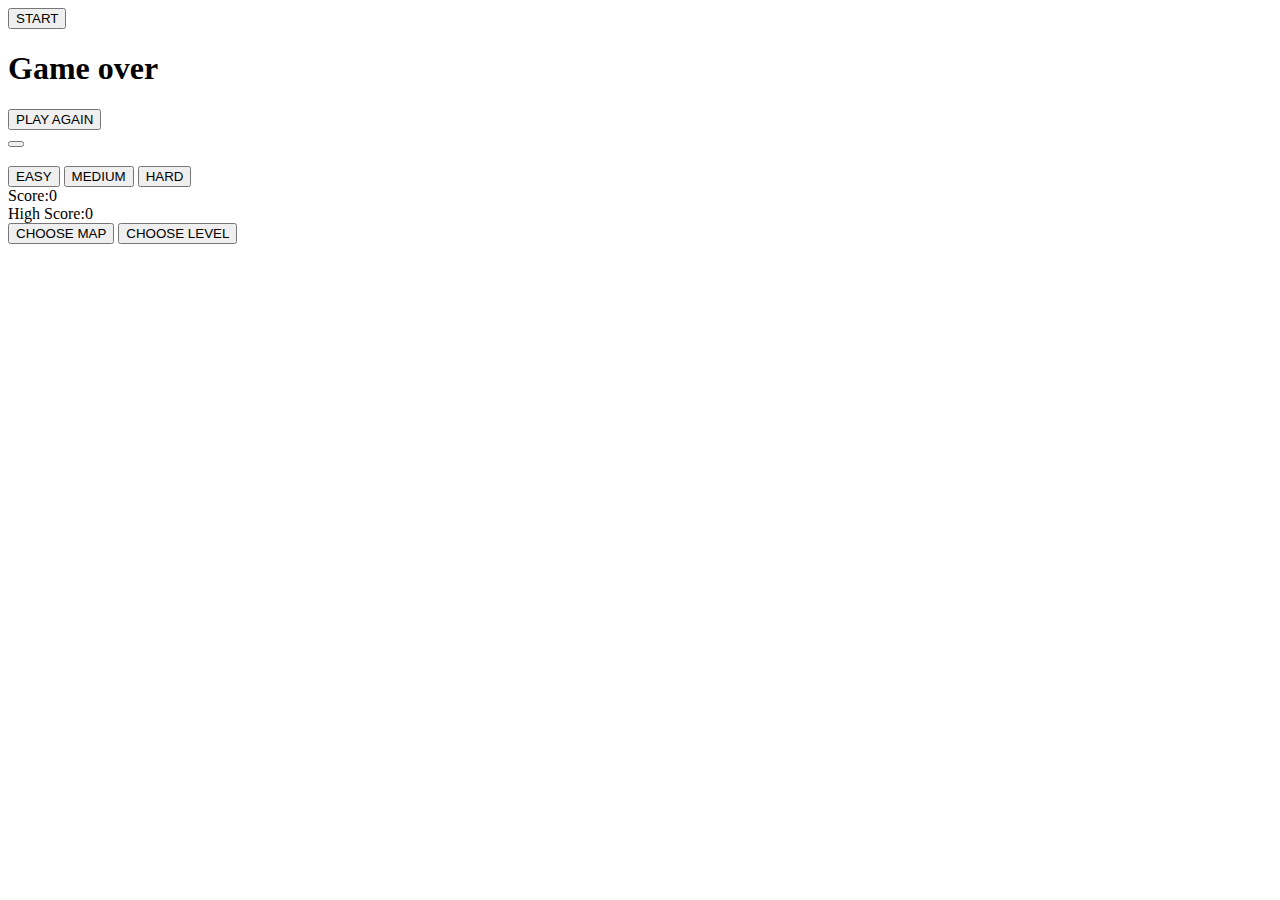
==== MYCARGAME/HTML/game.html @ 938c70f0 "Add files via upload" ====
<!DOCTYPE html>
<html lang="en">

<head>
    <meta charset="UTF-8">
    <meta name="viewport" content="width=device-width, initial-scale=1.0">
    <title>Document</title>
    <link href="https://fonts.googleapis.com/css2?family=Poppins:wght@700&display=swap" rel="stylesheet">
    <script src="https://kit.fontawesome.com/d36af3aa11.js" crossorigin="anonymous"></script>
    <link rel="stylesheet" href="/CSS/style.css">
</head>

<body>
    <audio id="bgsound">
        <source src="/JAVASCRIPT/bgsound.mp3">
    </audio>

    <audio id="crash">
        <source src="/JAVASCRIPT/crash.mp3">
    </audio>
    
    <div id="box">
        <button id="start">START</button>
        <div id="over">
            <i id="skull" class="fa-solid fa-skull-crossbones"></i>
            <h1>Game over</h1>
            <p id="text"></p>
            <button id="again">PLAY AGAIN</button>
        </div>
    <div id="road">
        <button id="home"><i class="fa-solid fa-house"></i></button>
        <div id="villain"></div>
        <div id="hero"></div>
        <div id="mainbox">
            <div id="maps">
                <img id="grass" src="/CSS/grassbg.jpg" alt="">
                <img id="sand" src="/CSS/desertbg.jpg" alt="">
                <img id="ice" src="/CSS/redishbg.jpg" alt="">
                <img  id="bridge" src="/CSS/blackbg.jpg" alt="">
    
            </div>
            <div id="level">
                <button id="easy">EASY</button>
                <button id="medium">MEDIUM</button>
                <button id="hard">HARD</button>
            </div>
        </div>
    </div>
     
    <div id="score">Score:0</div>
    <div id="highscore">High Score:0</div>
    </div>
    <button id="chmp">CHOOSE MAP</button>
    <button id="chlv">CHOOSE LEVEL</button>

    
    <script src="/JAVASCRIPT/script.js"></script>
</body>

</html>
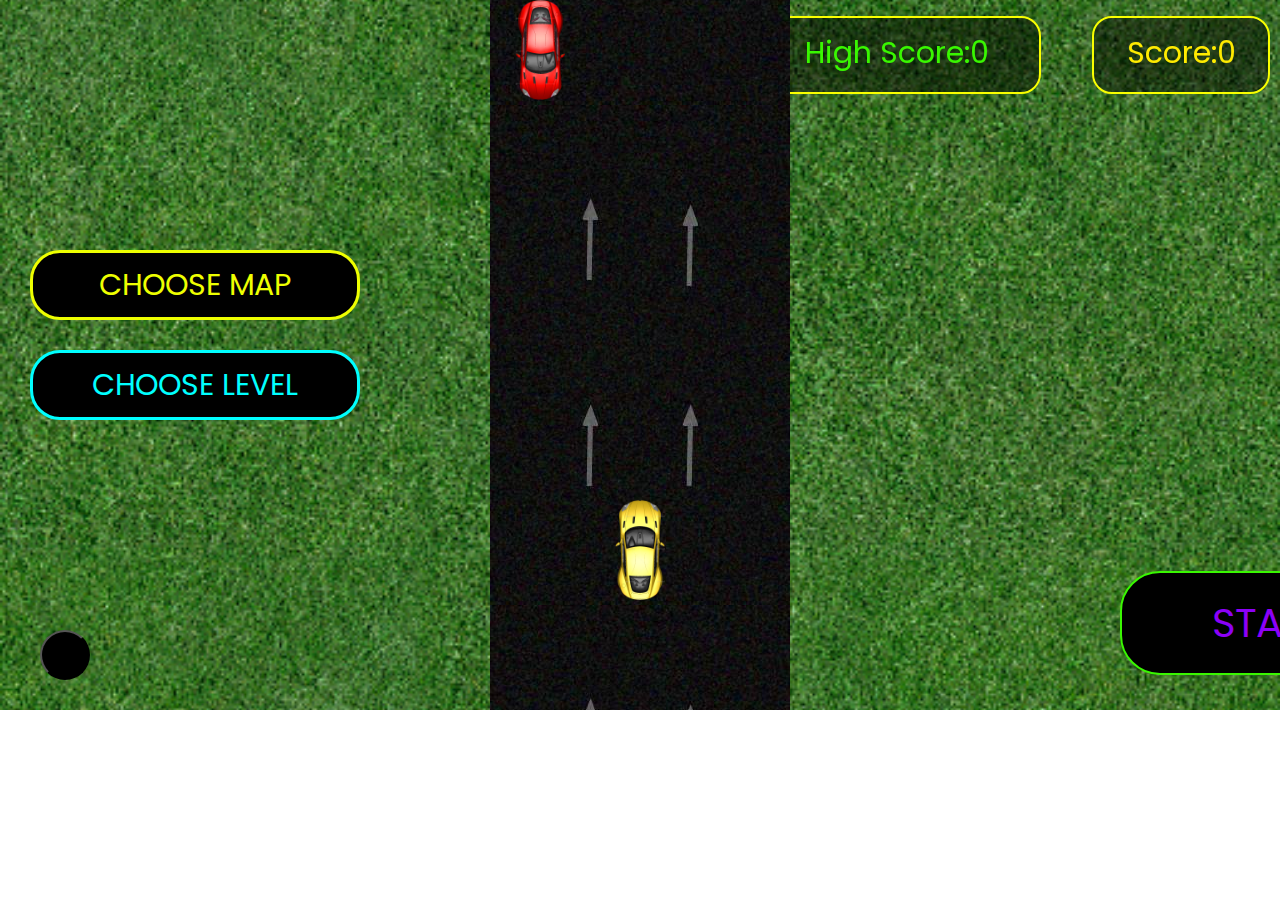
==== commit e62c7ee1: "final changes" ====
--- a/MYCARGAME/HTML/game.html
+++ b/MYCARGAME/HTML/game.html
@@ -1,60 +1,55 @@
-<!DOCTYPE html>
-<html lang="en">
-
-<head>
-    <meta charset="UTF-8">
-    <meta name="viewport" content="width=device-width, initial-scale=1.0">
-    <title>Document</title>
-    <link href="https://fonts.googleapis.com/css2?family=Poppins:wght@700&display=swap" rel="stylesheet">
-    <script src="https://kit.fontawesome.com/d36af3aa11.js" crossorigin="anonymous"></script>
-    <link rel="stylesheet" href="/CSS/style.css">
-</head>
-
-<body>
-    <audio id="bgsound">
-        <source src="/JAVASCRIPT/bgsound.mp3">
-    </audio>
-
-    <audio id="crash">
-        <source src="/JAVASCRIPT/crash.mp3">
-    </audio>
-    
-    <div id="box">
-        <button id="start">START</button>
-        <div id="over">
-            <i id="skull" class="fa-solid fa-skull-crossbones"></i>
-            <h1>Game over</h1>
-            <p id="text"></p>
-            <button id="again">PLAY AGAIN</button>
-        </div>
-    <div id="road">
-        <button id="home"><i class="fa-solid fa-house"></i></button>
-        <div id="villain"></div>
-        <div id="hero"></div>
-        <div id="mainbox">
-            <div id="maps">
-                <img id="grass" src="/CSS/grassbg.jpg" alt="">
-                <img id="sand" src="/CSS/desertbg.jpg" alt="">
-                <img id="ice" src="/CSS/redishbg.jpg" alt="">
-                <img  id="bridge" src="/CSS/blackbg.jpg" alt="">
-    
-            </div>
-            <div id="level">
-                <button id="easy">EASY</button>
-                <button id="medium">MEDIUM</button>
-                <button id="hard">HARD</button>
-            </div>
-        </div>
-    </div>
-     
-    <div id="score">Score:0</div>
-    <div id="highscore">High Score:0</div>
-    </div>
-    <button id="chmp">CHOOSE MAP</button>
-    <button id="chlv">CHOOSE LEVEL</button>
-
-    
-    <script src="/JAVASCRIPT/script.js"></script>
-</body>
-
-</html>+<html lang="en">
+<head>
+    <meta charset="UTF-8">
+    <meta name="viewport" content="width=device-width, initial-scale=1.0">
+    <title>Document</title>
+    <link href="https://fonts.googleapis.com/css2?family=Poppins:wght@700&display=swap" rel="stylesheet">
+    <script src="https://kit.fontawesome.com/d36af3aa11.js" crossorigin="anonymous"></script>
+    <link rel="stylesheet" href="../CSS/style.css">
+</head>
+
+<body>
+    <audio id="bgsound">
+        <source src="../JAVASCRIPT/bgsound.mp3">
+    </audio>
+
+    <audio id="crash">
+        <source src="../JAVASCRIPT/crash.mp3">
+    </audio>
+    
+    <div id="box">
+        <button id="start">START</button>
+        <div id="over">
+            <i id="skull" class="fa-solid fa-skull-crossbones"></i>
+            <h1>Game over</h1>
+            <p id="text"></p>
+            <button id="again">PLAY AGAIN</button>
+        </div>
+    <div id="road">
+        <button id="home"><i class="fa-solid fa-house"></i></button>
+        <div id="villain"></div>
+        <div id="hero"></div>
+        <div id="mainbox">
+            <div id="maps">
+                <img id="grass" src="../CSS/grassbg.jpg" alt="">
+                <img id="sand" src="../CSS/desertbg.jpg" alt="">
+                <img id="ice" src="../CSS/redishbg.jpg" alt="">
+                <img id="bridge" src="../CSS/blackbg.jpg" alt="">
+            </div>
+            <div id="level">
+                <button id="easy">EASY</button>
+                <button id="medium">MEDIUM</button>
+                <button id="hard">HARD</button>
+            </div>
+        </div>
+    </div>
+     
+    <div id="score">Score:0</div>
+    <div id="highscore">High Score:0</div>
+    </div>
+    <button id="chmp">CHOOSE MAP</button>
+    <button id="chlv">CHOOSE LEVEL</button>
+
+    <script src="../JAVASCRIPT/script.js"></script>
+</body>
+</html>
--- a/MYCARGAME/CSS/style.css
+++ b/MYCARGAME/CSS/style.css
@@ -0,0 +1,314 @@
+* {
+    padding: 0;
+    margin: 0;
+    font-family: 'Poppins', sans-serif;
+}
+
+#box {
+    display: flex;
+    align-items: center;
+    justify-content: center;
+    /* background-image: url('whitebg.jpg'); */
+    background-image: url('grassbg.jpg');
+    background-size: cover;
+    background-repeat: repeat-y;
+    background-position: 0%;
+    animation: none;
+    overflow: hidden;
+}
+#road {
+    width: 300px;
+    height: 710px;
+    background-image: url('road1.jpg');
+    /* animation: moveRoad 2s linear infinite; */
+    animation: none;
+    background-repeat: repeat-y;
+    background-position: 0%;
+    z-index: 5;
+}
+
+@keyframes moveRoad {
+    0% {
+        background-position-y: 0px;
+    }
+    100% {
+        background-position-y: 500px
+    }
+}
+
+@keyframes movebody {
+    0% {
+        background-position-y: 0px;
+    }
+    100% {
+        background-position-y: 5000px
+    }
+}
+
+
+
+#hero {
+    width: 100px;
+    height: 100px;
+    position: relative;
+    top: 400px;
+    left: 100px;
+    background-image: url('hero.png');
+    background-size: 50% 100%;
+    background-repeat: no-repeat;
+    background-position-x: 50%;
+    z-index: 10;
+}
+
+#villain {
+    width: 100px;
+    height: 100px;
+
+    position: relative;
+    top: 0px;
+    left: 0px;
+    background-image: url('villain.png');
+    background-size: 50% 100%;
+    background-repeat: no-repeat;
+    background-position-x: 50%;
+    animation: none;
+}
+
+@keyframes blockHero {
+    0% {
+        top: -100px;
+    }
+    100% {
+        top: 800px
+    }
+}
+
+#score {
+    position: fixed;
+    text-align: center;
+    top: 16px;
+    right: 10px;
+    background: #00000073;
+    height: 50px;
+    color: #ffeb00;
+    width: 150px;
+    font-size: 30px;
+    border: #f9ff00 2px solid;
+    white-space: nowrap;
+    border-radius: 20px;
+    padding: 12px;
+}
+
+#highscore {
+    position: fixed;
+    text-align: center;
+    top: 16px;
+    right: 239px;
+    background: #00000073;
+    height: 50px;
+    color: #39f701;
+    width: 260px;
+    font-size: 30px;
+    border: #f9ff00 2px solid;
+    white-space: nowrap;
+    border-radius: 20px;
+    padding: 12px;
+}
+#over{
+    position: absolute;
+    background-color: rgba(1, 0, 0, 0.582);
+    border: 2px solid rgb(255, 0, 0);
+    width: 400px;
+    color: red;
+    text-align: center;
+    height: 300px;
+    font-size: 30px;
+    border-radius: 30px;
+    z-index: 999;
+    display: none;
+}
+#skull
+{
+    font-size: 70px;
+    padding: 10px;
+}
+#start{
+    position: absolute;
+    top: 571px;
+    left: 1120px;
+    width: 300px;
+    font-size: 40px;
+    background-color: #000000;
+    border-radius: 40px;
+    padding:20px;
+    z-index: 50;
+    color: #8c01f7;
+    border: 2px solid #39f701;
+    transition: all;
+}
+
+#start:hover{
+    transform: scale(0.9);
+    transition-duration: 300ms;
+    cursor: pointer;
+}
+#again
+{
+    background-color: #02cc38;
+    color: rgb(0, 5, 2);
+    width: 142px;
+    height: 38px;
+    border-radius: 30px;
+    transition: all;
+}
+#again:hover{
+    background-color: #08fa49;
+    cursor: pointer;
+    transform: scale(1.2);
+    transition-duration: 300ms;
+}
+
+
+
+
+
+
+
+
+
+#maps img
+{
+  width: 250px;
+  height: 200px;
+  margin: 10px;
+  transition: all;
+}
+#maps img:hover{
+    transition-duration: 300ms;
+    border: 2px solid white;
+    cursor: pointer;
+    box-shadow: 10px 10px 30px rgb(6, 6, 6);
+}
+#mainbox
+{
+    text-align: center;
+    width: 570px;
+    overflow-y:auto;
+    height: 200px;
+    border: 2px solid white ;
+    margin: 200px auto;
+    padding: 20px;
+    background-color: rgb(95 89 89 / 86%);
+    z-index: 99;
+    position: absolute;
+    left: 472px;
+    top: 0px;
+    display: none;
+    box-shadow: 10px 10px 30px rgb(0, 0, 0);
+}
+
+#level
+{
+    display: none;
+}
+#level button
+{
+width: 300px;
+height: 40px;
+margin: 13px auto;
+font-size: large;
+border-radius: 50px;
+
+
+}
+#easy
+{
+    color: rgb(88, 228, 88);
+    background-color: black;
+    
+}
+#easy:hover
+{
+    background-color: rgba(0, 0, 0, 0.468);
+    box-shadow: 10px 10px 30px rgb(155, 247, 129);
+    cursor: pointer;
+}
+#medium
+{
+    color: rgb(228, 191, 88);
+    background-color: black;
+}
+#medium:hover
+{
+    background-color: rgba(0, 0, 0, 0.468);
+    box-shadow: 10px 10px 30px rgb(247, 237, 129);
+    cursor: pointer;
+
+}
+#hard
+{
+    color: rgb(253, 5, 5);
+    background-color: black;
+}
+#hard:hover
+{
+    background-color: rgba(0, 0, 0, 0.468);
+    box-shadow: 10px 10px 30px rgb(247, 129, 129);
+    cursor: pointer;
+
+}
+#chmp
+{
+    position: absolute;
+    top: 250px;
+    left: 30px;
+    width: 330px;
+    height: 70px;
+    border-radius: 30px;
+    font-size: 30px;
+    background-color: black;
+    color: rgb(238, 255, 0);
+    border:  solid 3px rgb(238, 255, 0);
+}
+#chmp:hover
+{
+    background-color: rgb(61, 60, 60);
+    cursor: pointer;
+}
+#chlv
+{
+    position: absolute;
+    top: 350px;
+    left: 30px;
+    width: 330px;
+    height: 70px;
+    border-radius: 30px;
+    font-size: 30px;
+    background-color: black;
+    color: cyan;
+    border:  solid 3px cyan;
+}
+#chlv:hover
+{
+    background-color: rgb(61, 60, 60);
+    cursor: pointer;
+}
+#home{
+    position: absolute;
+    top: 630px;
+    left: 40px;
+    width: 50px;
+    text-align: center;
+    height: 50px;
+    border-radius: 40px;
+    background-color: black;
+    color: #39f701;
+    transition: all;
+}
+#home:hover{
+    /* width: 53px;
+    height: 53px; */
+    transform: scale(1.2);
+    cursor: pointer;
+    transition-duration: 500ms;
+}